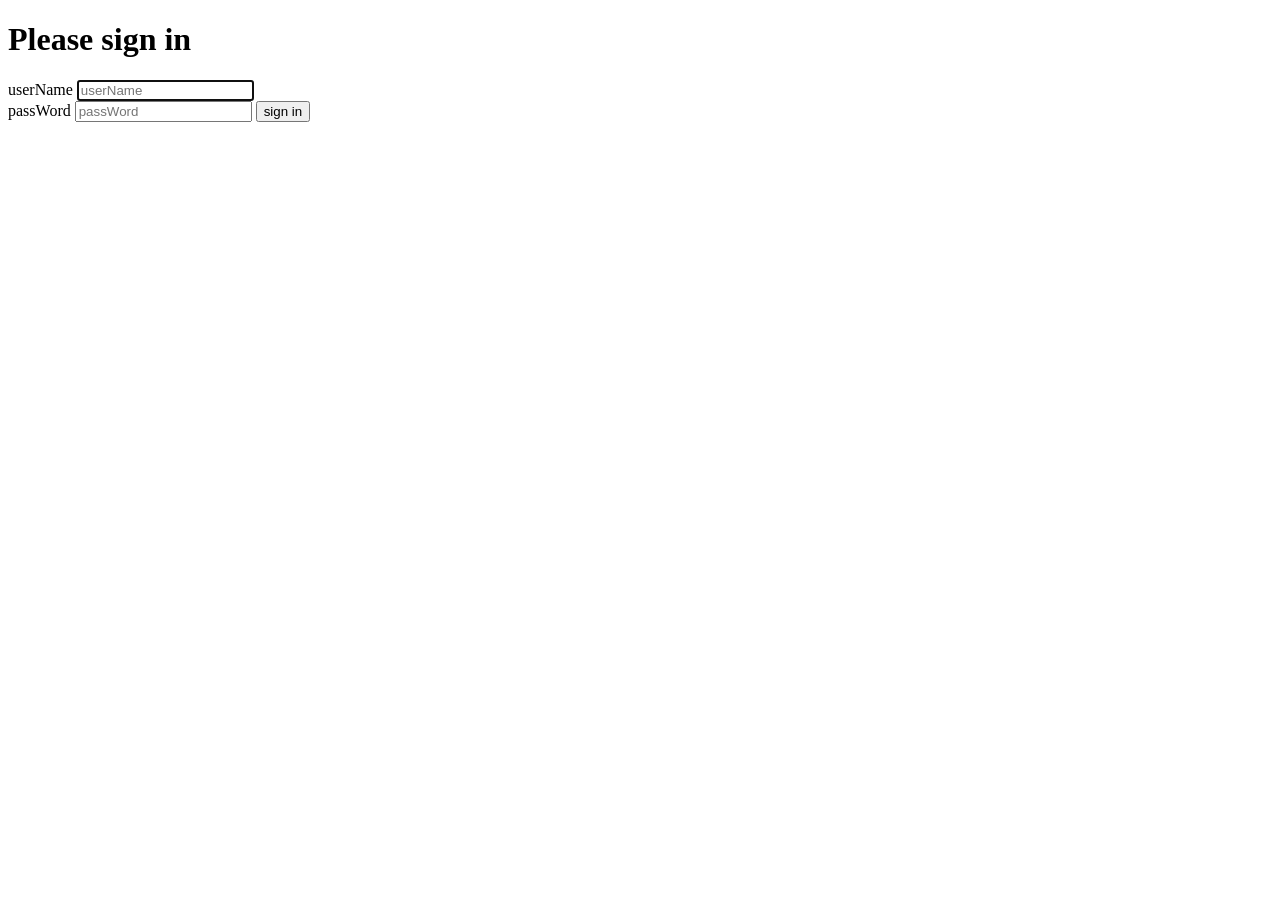
==== src/main/resources/templates/login.html @ 92c5a9fc "结构调整" ====
<!DOCTYPE html>
<html lang="en" xmlns:th="http://www.thymeleaf.org">
<head>
    <meta http-equiv="Content-Type" content="text/html; charset=UTF-8">
    <meta name="viewport" content="width=device-width, initial-scale=1, shrink-to-fit=no">
    <meta name="description" content="">
    <meta name="author" content="">
    <title>登录</title>
</head>
<body class="text-center">
<form class="form-signin"  th:action="@{/login/doLogin}" method="post">
    <h1 class="h3 mb-3 font-weight-normal">Please sign in</h1>
    <p style="color:red" th:text="${msg}"  th:if="${not #strings.isEmpty(msg)}"></p>
    <label class="sr-only" >userName</label>
    <input type="text" name="userName" class="form-control" placeholder="userName"
           required="" autofocus="">
    <br/>
    <label class="sr-only" >passWord</label>
    <input type="password" name="passWord" class="form-control" placeholder="passWord"
           required="">
    <button class="btn btn-lg btn-primary btn-block" type="submit" >sign in</button>
</form>
</body>
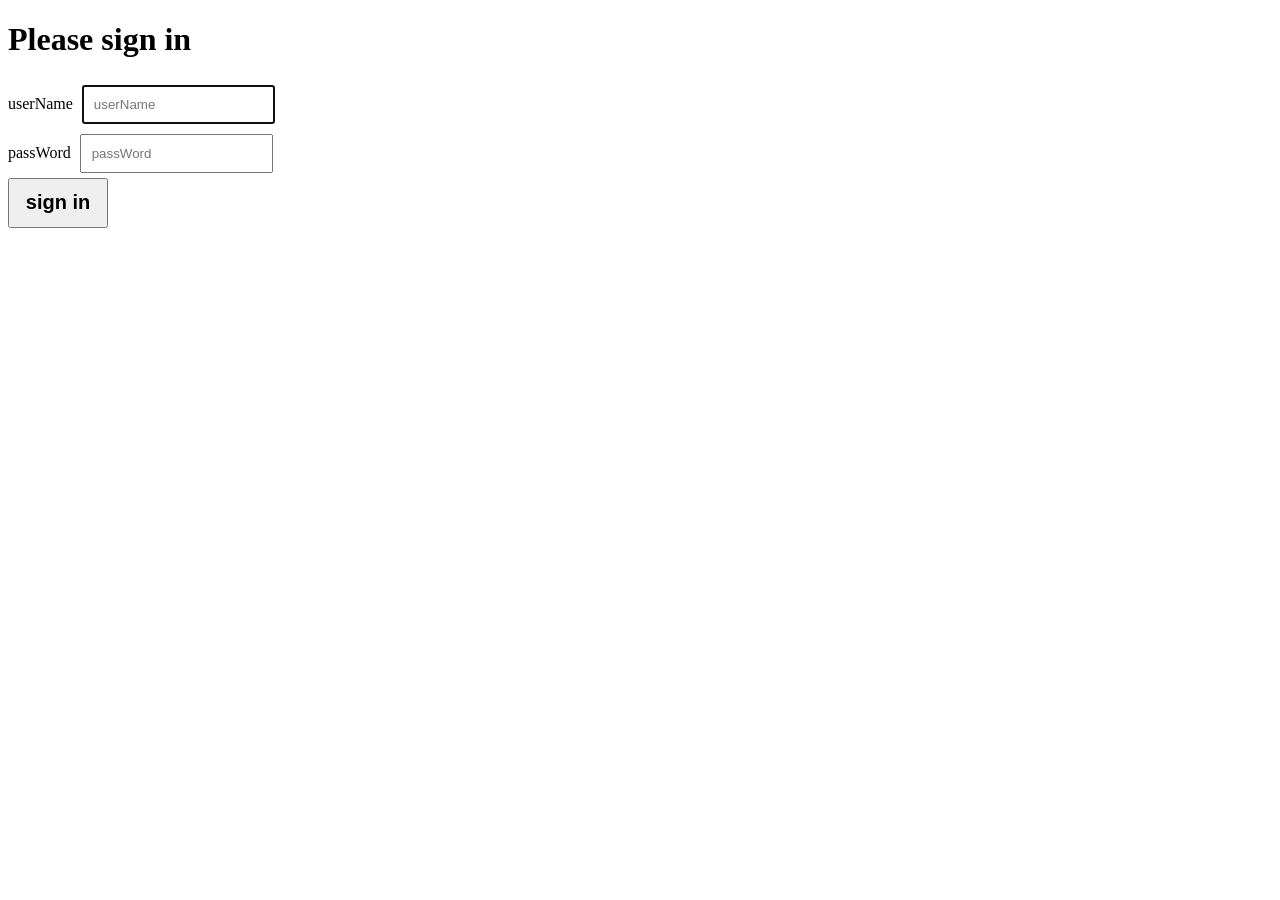
==== commit 1fdc5c38: "页面" ====
--- a/src/main/resources/templates/login.html
+++ b/src/main/resources/templates/login.html
@@ -6,6 +6,18 @@
     <meta name="description" content="">
     <meta name="author" content="">
     <title>登录</title>
+    <style type="text/css">
+        input{
+            padding:10px;
+            margin:5px;
+        }
+        button{
+            width:100px;
+            height:50px;
+            font-size: 20px;
+            font-weight: bold;
+        }
+    </style>
 </head>
 <body class="text-center">
 <form class="form-signin"  th:action="@{/login/doLogin}" method="post">
@@ -18,6 +30,7 @@
     <label class="sr-only" >passWord</label>
     <input type="password" name="passWord" class="form-control" placeholder="passWord"
            required="">
+    <br/>
     <button class="btn btn-lg btn-primary btn-block" type="submit" >sign in</button>
 </form>
 </body>
